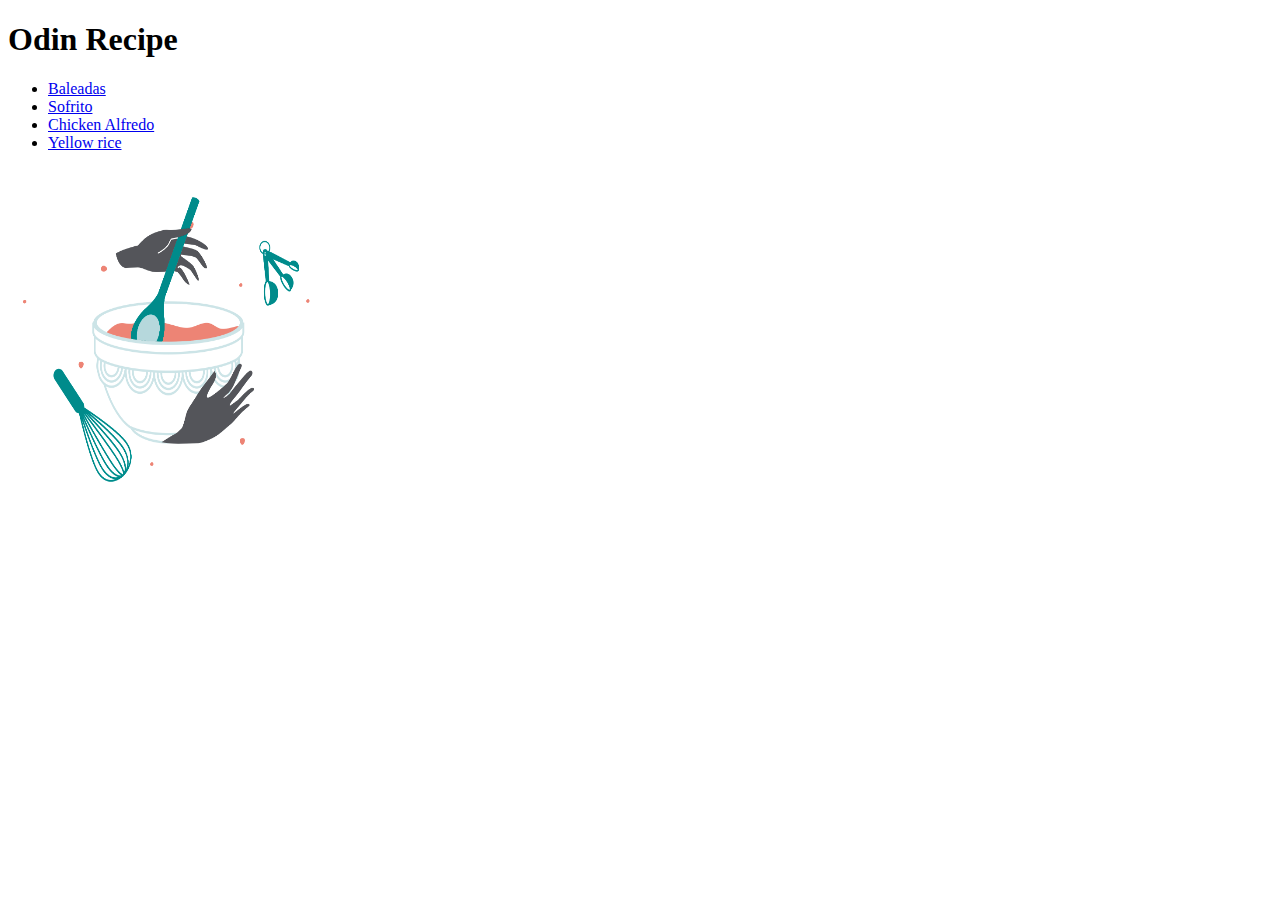
==== index.html @ 7bddd9a0 "fix file path so pages can load" ====
<!DOCTYPE html>
<html lang="en">
<head>
    <meta charset="UTF-8">
    <meta name="viewport" content="width=device-width, initial-scale=1.0">
    <title>Odin-Recipe</title>
</head>
<body>
    <h1>Odin Recipe</h1>

    <ul>

    
   <li> <a href="../odin-recipes/recipes/baleadas.html" target="_blank">Baleadas</a></li>
  <li><a href="../odin-recipes/recipes/sofrito.html" target="_blank">Sofrito</a></li>
   <li> <a href="../odin-recipes/recipes/chickenalfredo.html" target="_blank">Chicken Alfredo</a></li>
   <li> <a href="../odin-recipes/recipes/Yellowrice.html" target="_blank">Yellow rice</a></li>
   
    </ul>
    <br>

    <img src="../images/stir.gif" alt="Stiring Bowl" height="310" width="310">
    

</body>
</html>
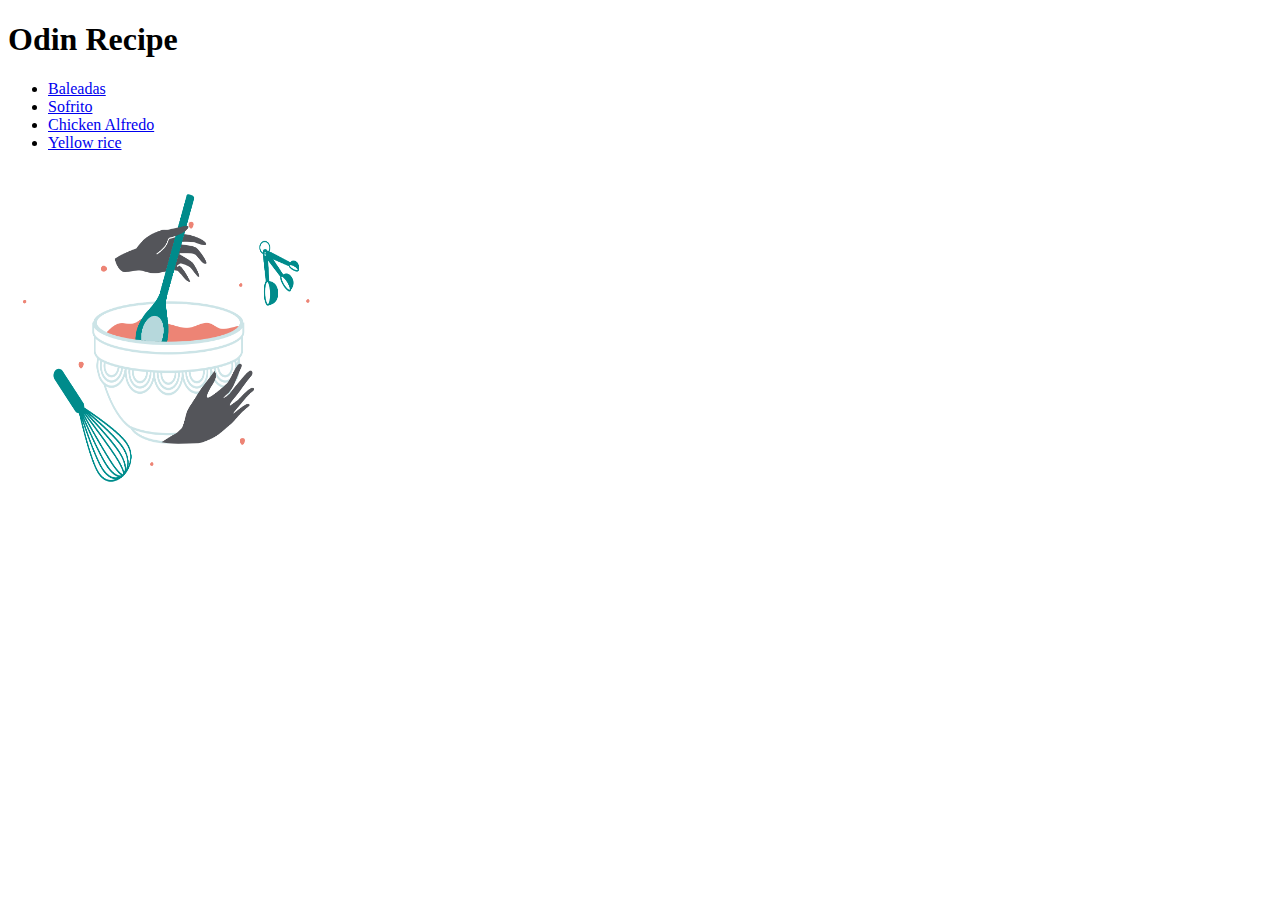
==== commit d5317a6f: "fix file path" ====
--- a/index.html
+++ b/index.html
@@ -11,15 +11,15 @@
     <ul>
 
     
-   <li> <a href="../odin-recipes/recipes/baleadas.html" target="_blank">Baleadas</a></li>
-  <li><a href="../odin-recipes/recipes/sofrito.html" target="_blank">Sofrito</a></li>
+   <li> <a href="../odin-recipes/recipes/sofrito.html" target="_blank">Baleadas</a></li>
+  <li> <a href="../odin-recipes/recipes/sofrito.html" target="_blank">Sofrito</a></li>
    <li> <a href="../odin-recipes/recipes/chickenalfredo.html" target="_blank">Chicken Alfredo</a></li>
    <li> <a href="../odin-recipes/recipes/Yellowrice.html" target="_blank">Yellow rice</a></li>
    
     </ul>
     <br>
 
-    <img src="../images/stir.gif" alt="Stiring Bowl" height="310" width="310">
+    <img src="/images/stir.gif" alt="Stiring Bowl" height="310" width="310">
     
 
 </body>
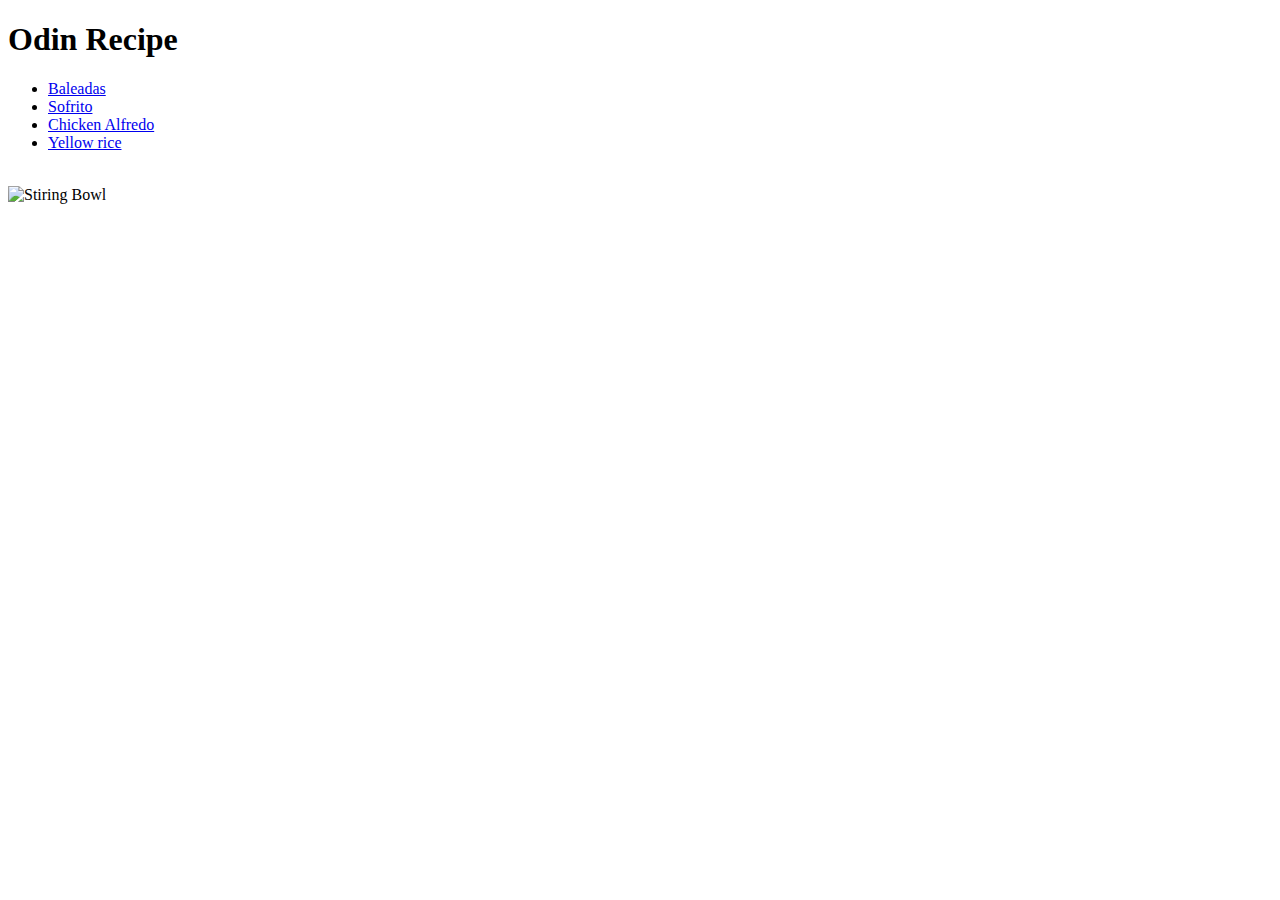
==== commit da1b3fef: "fix file path to img" ====
--- a/index.html
+++ b/index.html
@@ -19,7 +19,7 @@
     </ul>
     <br>
 
-    <img src="/images/stir.gif" alt="Stiring Bowl" height="310" width="310">
+    <img src="../odin-recipes/images/stir.gif" alt="Stiring Bowl" height="310" width="310">
     
 
 </body>
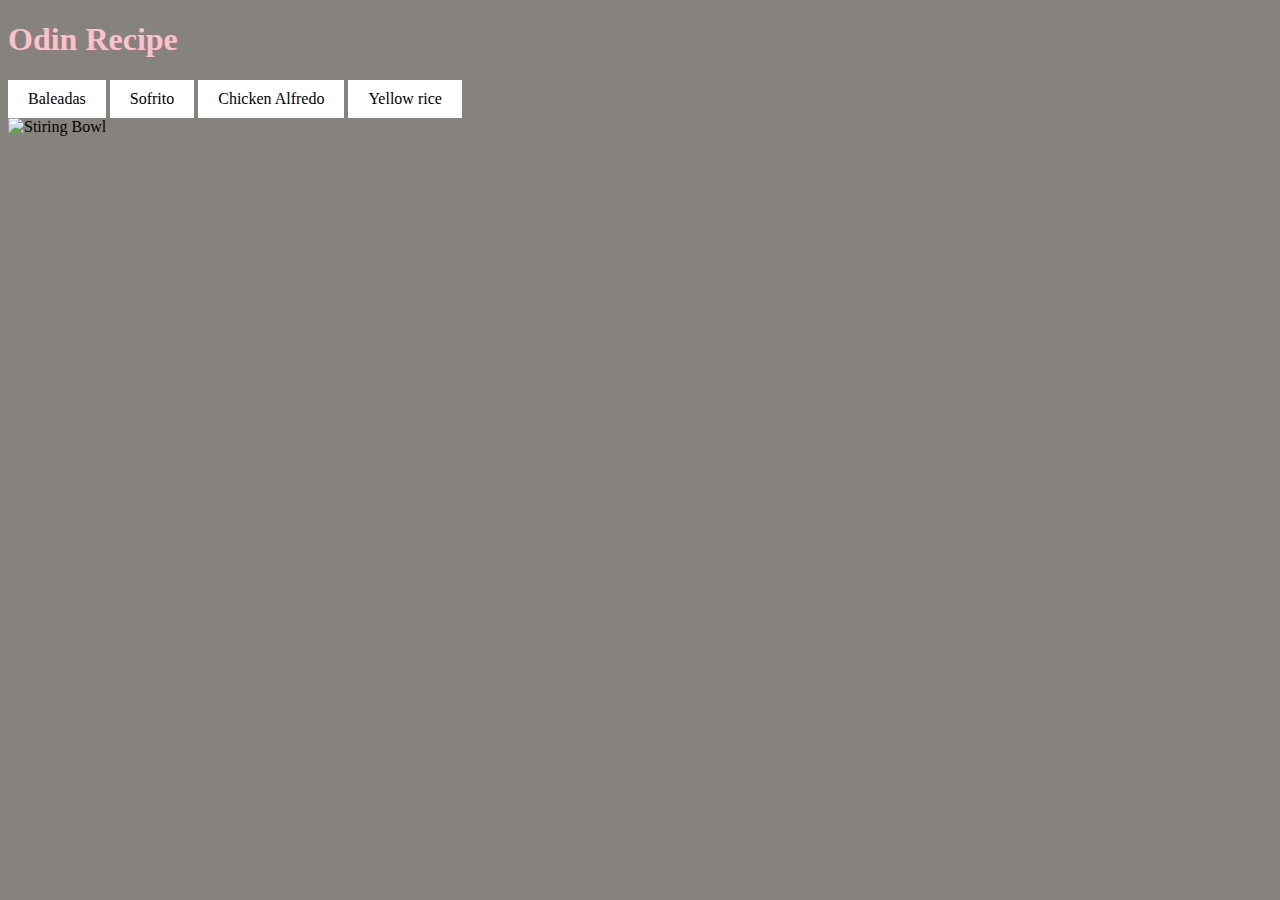
==== commit 64850a0c: "main pain" ====
--- a/index.html
+++ b/index.html
@@ -4,17 +4,18 @@
     <meta charset="UTF-8">
     <meta name="viewport" content="width=device-width, initial-scale=1.0">
     <title>Odin-Recipe</title>
+<link rel="stylesheet" href="./css/styles.css">
 </head>
 <body>
-    <h1>Odin Recipe</h1>
-
-    <ul>
+  <div>  <h1>Odin Recipe</h1> </div> 
 
     
-   <li> <a href="../odin-recipes/recipes/sofrito.html" target="_blank">Baleadas</a></li>
-  <li> <a href="../odin-recipes/recipes/sofrito.html" target="_blank">Sofrito</a></li>
-   <li> <a href="../odin-recipes/recipes/chickenalfredo.html" target="_blank">Chicken Alfredo</a></li>
-   <li> <a href="../odin-recipes/recipes/Yellowrice.html" target="_blank">Yellow rice</a></li>
+
+    
+    <a href="../odin-recipes/recipes/baleadas.html">Baleadas</a>
+  <a href="../odin-recipes/recipes/sofrito.html">Sofrito</a>
+    <a href="../odin-recipes/recipes/chickenalfredo.html">Chicken Alfredo</a>
+    <a href="../odin-recipes/recipes/Yellowrice.html">Yellow rice</a>
    
     </ul>
     <br>
--- a/css/styles.css
+++ b/css/styles.css
@@ -0,0 +1,40 @@
+*{
+    background-color: rgb(134, 131, 126);
+    
+    
+}
+
+ul{
+    text-align: center;
+}
+
+h1
+{
+    color:pink;
+    font-weight: bold;
+    font-size: 50;
+
+}
+
+a:link, a:visited {
+    background-color: white;
+    color: black;
+    border: 2px solid  rgba(57, 34, 14, 0.697)een;
+    padding: 10px 20px;
+    text-align: center;
+    text-decoration: none;
+    display: inline-block;
+  }
+  
+  a:hover, a:active {
+    background-color: rgba(57, 34, 14, 0.697);
+    color: white;
+  }
+
+img {
+   
+    margin-left: auto;
+    margin-right: auto;
+    width: 50%;
+      
+}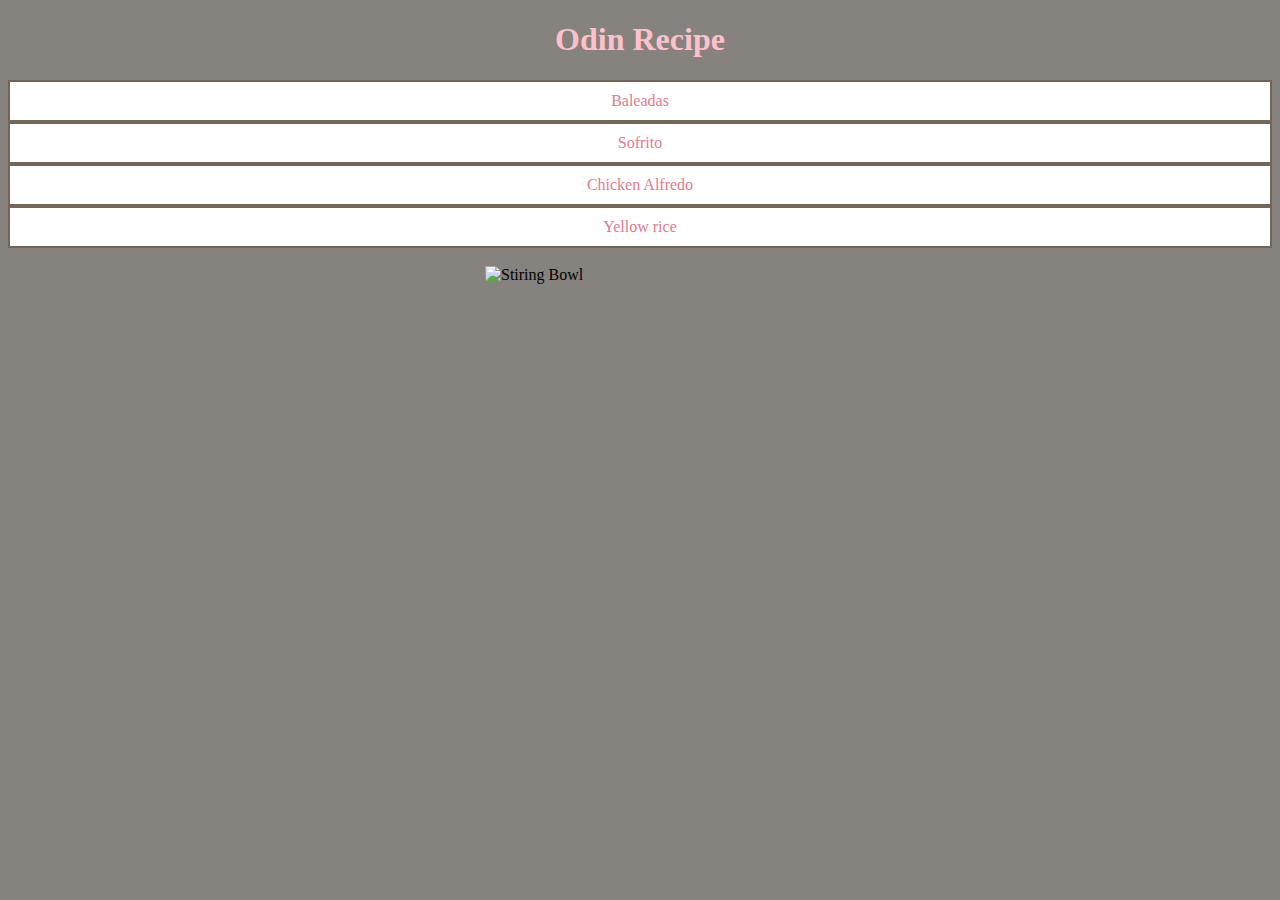
==== commit d0ad9a8e: "fix styling" ====
--- a/index.html
+++ b/index.html
@@ -19,9 +19,11 @@
    
     </ul>
     <br>
+<div class="image-container">
+
 
     <img src="../odin-recipes/images/stir.gif" alt="Stiring Bowl" height="310" width="310">
     
-
+</div>
 </body>
 </html>--- a/css/styles.css
+++ b/css/styles.css
@@ -13,28 +13,34 @@
     color:pink;
     font-weight: bold;
     font-size: 50;
+    text-align: center;
 
 }
 
+
 a:link, a:visited {
     background-color: white;
-    color: black;
-    border: 2px solid  rgba(57, 34, 14, 0.697)een;
+    color: rgb(226, 122, 139);
+    border: 2px solid  rgba(57, 34, 14, 0.697);
     padding: 10px 20px;
-    text-align: center;
+    text-align: center; /* To center the text within the link */
     text-decoration: none;
-    display: inline-block;
+    display:block;
+    margin: 0 auto; /* To center the entire link */
   }
   
   a:hover, a:active {
     background-color: rgba(57, 34, 14, 0.697);
     color: white;
+    
   }
 
-img {
-   
-    margin-left: auto;
-    margin-right: auto;
-    width: 50%;
-      
-}+
+
+    .image-container {
+        
+        display: flex;
+        justify-content: center;
+        align-items: center;
+        /* Additional styling here */
+      }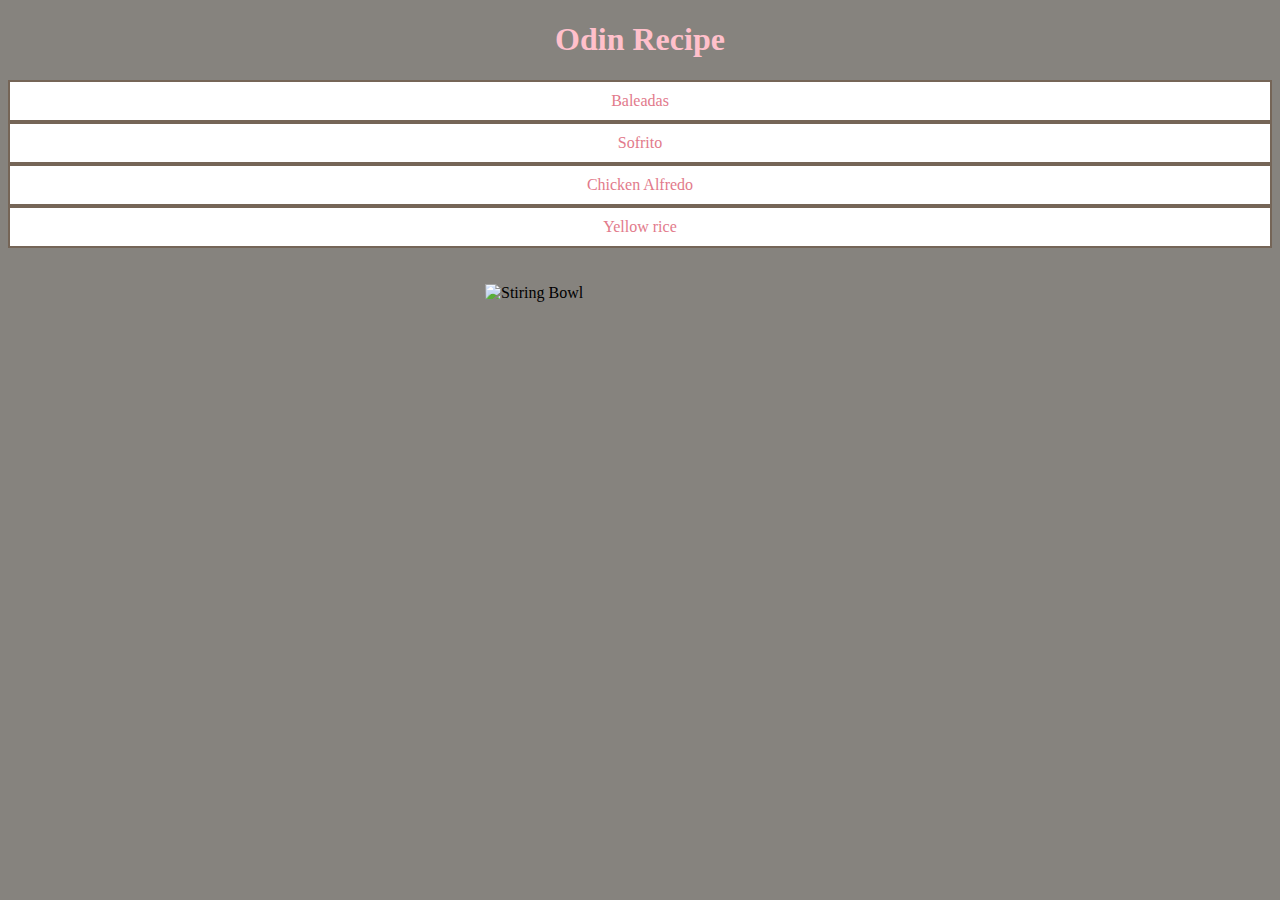
==== commit 2238488e: "quick fix" ====
--- a/index.html
+++ b/index.html
@@ -19,11 +19,12 @@
    
     </ul>
     <br>
-<div class="image-container">
+    <br>
+
 
 
     <img src="../odin-recipes/images/stir.gif" alt="Stiring Bowl" height="310" width="310">
     
-</div>
+
 </body>
 </html>--- a/css/styles.css
+++ b/css/styles.css
@@ -37,10 +37,10 @@
 
 
 
-    .image-container {
+    img {
+        margin-left: auto;
+        margin-right: auto;
+        display:block;
         
-        display: flex;
-        justify-content: center;
-        align-items: center;
-        /* Additional styling here */
+    
       }